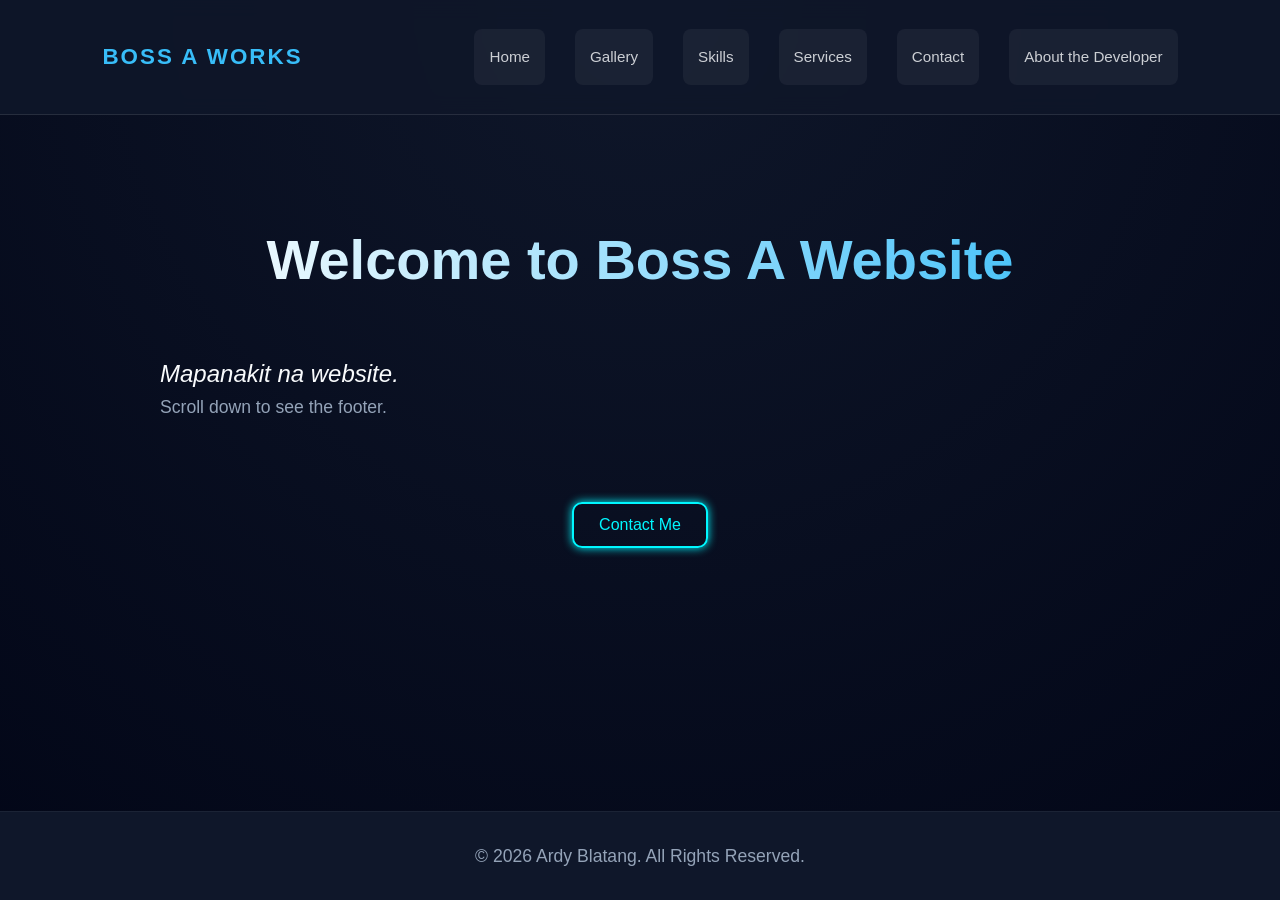
==== index.html @ d8b70d48 "Add files via upload" ====
<!DOCTYPE html>
<html lang="en">
<head>
<meta charset="UTF-8">
<meta name="viewport" content="width=device-width, initial-scale=1.0">
<title>Boss A Works</title>

<link rel="stylesheet" href="assets/css/style.css">

</head>
<body>

<nav class="navbar">

<div class="logo">Boss A Works</div>


<!-- Toggle Button -->
<div class="menu-toggle" id="menu-toggle">
☰
</div>

<ul class="nav-links" id="nav-links">
<li><a href="index.html">Home</a></li>
<li><a href="Gallery.html">Gallery</a></li>
<li><a href="skill.html">Skills</a></li>
<li><a href="services.html">Services</a></li>
<li><a href="contact.html">Contact</a></li>
<li><a href="about.html">About the Developer</a></li>
</ul>

</nav>

<main style="height: 100vh; padding: 100px 20px;">

<h1>Welcome to Boss A Website</h1>

<p class="description">
Mapanakit na website.
</p>

<p>Scroll down to see the footer.</p>
<br>
<br>
<a href="contact.html">
    <button class="contact-btn">Contact Me</button>
</a>

</main>

<footer class="footer">
<p>&copy; 2026 Ardy Blatang. All Rights Reserved.</p>
</footer>

<!-- IMPORTANT: Connect JavaScript -->
<script src="assets/js/script.js"></script>

</body>
</html>
---- assets/css/style.css ----
/* --- Global Resets & Variables --- */
*{
    margin: 0;
    padding: 0;
    box-sizing: border-box;
    font-family: ‘Segoe UI’, Roboto, Helvetica, Arial, sans-serif;
}

:root {
    --primary-dark: #0f172a;    /* Deep Navy */
    --secondary-dark: #1e293b;  /* Slate Blue */
    --accent-glow: #38bdf8;     /* Sky Blue Accent */
    --text-main: #f8fafc;       /* Off White */
    --text-muted: #94a3b8;      /* Greyish Text */
    --card-bg: rgba(255, 255, 255, 0.05);
}

body {
    display: flex;
    flex-direction: column;
    min-height: 100vh;
    background: radial-gradient(circle at top right, #1e293b, #0f172a);
    color: var(--text-main);
    line-height: 1.6;
}

/* --- Navigation --- */
.navbar {
    display: flex;
    justify-content: space-between;
    align-items: center;
    background-color: rgba(15, 23, 42, 0.9);
    backdrop-filter: blur(10px);
    padding: 1.2rem 8%;
    position: sticky;
    top: 0;
    z-index: 1000;
    border-bottom: 1px solid rgba(255, 255, 255, 0.1);
}

.logo {
    color: var(--accent-glow);
    font-size: 1.4rem;
    font-weight: 800;
    text-transform: uppercase;
    letter-spacing: 2px;
}

.nav-links {
    display: flex;
    list-style: none;
}

.nav-links li {
    margin-left: 30px;
}

.nav-links a {
    color: var(--text-main);
    text-decoration: none;
    font-size: 0.95rem;
    font-weight: 500;
    transition: all 0.3s ease;
    opacity: 0.8;
}

.nav-links a:hover {
    color: var(--accent-glow);
    opacity: 1;
    text-shadow: 0 0 8px rgba(56, 189, 248, 0.5);
}

/* --- Main Content Area --- */
Main {
    flex: 1;
    max-width: 1000px;
    margin: 0 auto;
    width: 100%;
    animation: fadeIn 0.8s ease-in;
}

@keyframes fadeIn {
    From { opacity: 0; transform: translateY(10px); }
    To { opacity: 1; transform: translateY(0); }
}

H1 {
    font-size: 3.5rem;
    margin-bottom: 1rem;
    background: linear-gradient(to right, #fff, var(--accent-glow));
    -webkit-background-clip: text;
    -webkit-text-fill-color: transparent;
    text-align: center;
}

H3 {
    font-size: 1.8rem;
    color: var(--accent-glow);
    margin: 2rem 0 1rem 0;
    border-left: 4px solid var(--accent-glow);
    padding-left: 15px;
}

P, p1 {
    font-size: 1.1rem;
    color: var(--text-muted);
}

/* Specific styling for the Home Page description */
.description {
    font-size: 1.5rem;
    color: var(--text-main);
    margin-top: 50px !important; /* Overriding the 300px for better layout */
    font-style: italic;
    font-weight: 300;
}

/* Styling for lists (Skills page) */
Li {
    list-style: none;
    margin: 10px 0;
    padding: 15px;
    background: var(--card-bg);
    border-radius: 8px;
    transition: transform 0.2s;
}

Li:hover {
    transform: translateX(10px);
    background: rgba(255, 255, 255, 0.1);
}

/* Links in Contact page */
A {
    color: var(--accent-glow);
    text-decoration: none;
}

A:hover {
    text-decoration: underline;
}

/* --- Footer --- */
.footer {
    background-color: var(--primary-dark);
    color: var(--text-muted);
    text-align: center;
    padding: 30px;
    margin-top: 50px;
    border-top: 1px solid rgba(255, 255, 255, 0.05);
    font-size: 0.9rem;
}

/* --- Responsive Design --- */
@media (max-width: 768px) {
    .navbar {
        flex-direction: column;
        gap: 15px;
    }
    
    .nav-links li {
        margin: 5px 15px;
    }
    
    H1 {
        font-size: 2.5rem;
    }
}

.profile-pic{
    width:200px;
    height:200px;
    border-radius:50%;
    display:block;
    margin:20px auto;
    border:4px solid #38bdf8;
}

/* Toggle Button */
.menu-toggle{
    display:none;
    font-size:28px;
    cursor:pointer;
    color:white;
    
    
    
}

/* Mobile Menu */
@media (max-width:768px){

    .menu-toggle{
        display:block;
         position: absolute;
  left: 10px;
  top: 10px;
  font-size: 24px;
            
    }

    .nav-links{
        display:none;
        flex-direction:column;
        width:100%;
        text-align:center;
        background:#0f172a;
        margin-top:10px;
    }

    .nav-links.active{
        display:flex;
    }

    .nav-links li{
        margin:15px 0;
    }

}

/* BUTTON */
.video-btn{
    padding: 12px 25px;
    background: #38bdf8;
    border: none;
    color: white;
    border-radius: 10px;
    cursor: pointer;
    display:block;
    margin:20px auto;
    font-size:16px;
}

.video-btn:hover{
    background:#0ea5e9;
}

/* MODAL BACKGROUND */
.modal{
    display:none;
    position:fixed;
    top:0;
    left:0;
    width:100%;
    height:100%;
    background:rgba(0,0,0,0.8);
    justify-content:center;
    align-items:center;
    z-index:2000;
}

/* MODAL CONTENT */
.modal-content{
    position:relative;
    width:80%;
    max-width:800px;
}

/* VIDEO */
.modal-content video{
    width:100%;
    border-radius:10px;
}

/* CLOSE BUTTON */
.close{
    position:absolute;
    top:-40px;
    right:0;
    font-size:35px;
    color:white;
    cursor:pointer;
}

/* VIDEO LIST */
.video-list{
    display:flex;
    gap:15px;
    justify-content:center;
    flex-wrap:wrap;
    margin-top:20px;
}

.video-btn{
    padding:12px 20px;
    background:#68d6e9;
    border:none;
    color:white;
    border-radius:10px;
    cursor:pointer;
}

.video-btn:hover{
    background:#9227f5;
}

/* TITLE */
.title {
    text-align: center;
    font-size: 3rem;
    margin-bottom: 30px;
}

/* GRID LAYOUT */
.video-grid {
    display: grid;
    grid-template-columns: repeat(auto-fit, minmax(220px, 1fr));
    gap: 25px;
    padding: 20px;
}

/* VIDEO CARD */
.video-card {
    position: relative;
    height: 180px;
    border-radius: 20px;
    background: linear-gradient(135deg, #1e293b, #0f172a);
    backdrop-filter: blur(10px);
    display: flex;
    justify-content: center;
    align-items: center;
    cursor: pointer;
    overflow: hidden;
    transition: 0.4s;
    border: 1px solid rgba(255,255,255,0.1);
}

/* GLOW EFFECT */
.video-card::before {
    content: "";
    position: absolute;
    width: 200%;
    height: 200%;
    background: radial-gradient(circle, rgba(56,189,248,0.2), transparent);
    opacity: 0;
    transition: 0.4s;
}

.video-card:hover::before {
    opacity: 1;
}

/* HOVER ANIMATION */
.video-card:hover {
    transform: translateY(-10px) scale(1.03);
    box-shadow: 0 0 20px rgba(56,189,248,0.4);
}

/* PLAY ICON */
.overlay {
    font-size: 50px;
    color: white;
    opacity: 0.8;
}

/* TEXT */
.video-card p {
    position: absolute;
    bottom: 10px;
    font-size: 14px;
    color: #94a3b8;
}

body {
    background: linear-gradient(-45deg, #0f172a, #1e293b, #a353ff, #0f172a);
    background-size: 400% 400%;
    animation: gradientMove 10s ease infinite;
}

@keyframes gradientMove {
    0% {background-position: 0%}
    50% {background-position: 100%}
    100% {background-position: 0%}
}

/* CYBERPUNK BACKGROUND */
body {
    background: radial-gradient(circle at top, #0f172a, #020617);
    color: #e2e8f0;
}

/* TITLE */
.cyber-title {
    text-align: center;
    font-size: 3rem;
    color: #00f7ff;
    text-shadow: 0 0 10px #00f7ff, 0 0 30px #00f7ff;
    margin-bottom: 40px;
}

/* GRID */
.cyber-grid {
    display: grid;
    grid-template-columns: repeat(auto-fit, minmax(250px, 1fr));
    gap: 25px;
    padding: 20px;
}

/* CARD */
.cyber-card {
    position: relative;
    border-radius: 15px;
    overflow: hidden;
    cursor: pointer;
    border: 1px solid rgba(0,255,255,0.2);
    transition: 0.3s;
}

/* VIDEO */
.cyber-card video {
    width: 100%;
    height: 100%;
    object-fit: cover;
    filter: brightness(0.4);
    transition: 0.3s;
}

/* OVERLAY TEXT */
.cyber-overlay {
    position: absolute;
    bottom: 0;
    width: 100%;
    padding: 15px;
    color: white;
    background: linear-gradient(to top, rgba(0,0,0,0.8), transparent);
}

/* HOVER EFFECT */
.cyber-card:hover {
    transform: scale(1.05);
    box-shadow: 0 0 20px #00f7ff;
}

.cyber-card:hover video {
    filter: brightness(1);
}

.contact-btn{
    padding: 12px 25px;
    background: transparent;
    border: 2px solid #00f7ff;
    color: #00f7ff;
    border-radius: 10px;
    cursor: pointer;
    display: block;
    margin: 30px auto;
    font-size: 16px;
    transition: 0.3s;
    box-shadow: 0 0 10px #00f7ff;
}

.contact-btn:hover{
    background: #00f7ff;
    color: black;
    box-shadow: 0 0 20px #00f7ff, 0 0 40px #00f7ff;
}

.contact-form{
    max-width: 500px;
    margin: 20px auto;
    display: flex;
    flex-direction: column;
    gap: 15px;
}

.contact-form input,
.contact-form textarea{
    padding: 12px;
    border-radius: 8px;
    border: none;
    outline: none;
    background: rgba(255,255,255,0.1);
    color: white;
}

.contact-form textarea{
    min-height: 120px;
    resize: none;
}

#status{
    text-align: center;
    margin-top: 10px;
    color: #00f7ff;
}

/* INPUT STYLE */
.input-box{
    position: relative;
    margin-bottom: 20px;
}

.input-box input,
.input-box textarea{
    width: 100%;
    padding: 12px;
    background: transparent;
    border: 2px solid #00f7ff;
    border-radius: 8px;
    color: #00f7ff;
    outline: none;
    font-size: 14px;
}

/* GLOW EFFECT */
.input-box input:focus,
.input-box textarea:focus{
    box-shadow: 0 0 10px #00f7ff, 0 0 20px #00f7ff;
}

/* FLOATING LABEL */
.input-box label{
    position: absolute;
    top: 50%;
    left: 10px;
    transform: translateY(-50%);
    color: #00f7ff;
    pointer-events: none;
    transition: 0.3s;
    background: #020617;
    padding: 0 5px;
}

/* LABEL MOVE */
.input-box input:focus + label,
.input-box input:valid + label,
.input-box textarea:focus + label,
.input-box textarea:valid + label{
    top: -8px;
    font-size: 12px;
}

/* POPUP */
.popup{
    display: none;
    position: fixed;
    top:0;
    left:0;
    width:100%;
    height:100%;
    background: rgba(0,0,0,0.8);
    justify-content:center;
    align-items:center;
    z-index:9999;
}

/* POPUP BOX */
.popup-box{
    background: #020617;
    padding: 30px;
    border-radius: 15px;
    text-align: center;
    border: 1px solid #00f7ff;
    box-shadow: 0 0 20px #00f7ff;
    animation: popupAnim 0.3s ease;
}

.popup-box h2{
    color: #00f7ff;
    margin-bottom: 10px;
}

.popup-box button{
    margin-top: 15px;
    padding: 10px 20px;
    border: none;
    background: #00f7ff;
    color: black;
    border-radius: 8px;
    cursor: pointer;
}

/* ANIMATION */
@keyframes popupAnim{
    from{
        transform: scale(0.7);
        opacity: 0;
    }
    to{
        transform: scale(1);
        opacity: 1;
    }
}

/* MUSIC BUTTON */
.music-btn{
    padding: 12px 25px;
    border: 2px solid #00f7ff;
    background: transparent;
    color: #00f7ff;
    border-radius: 10px;
    cursor: pointer;
    display: block;
    margin: 30px auto;
    font-size: 16px;
    transition: 0.3s;
    box-shadow: 0 0 10px #00f7ff;
}

/* HOVER GLOW */
.music-btn:hover{
    background: #00f7ff;
    color: black;
    box-shadow: 0 0 20px #00f7ff, 0 0 40px #00f7ff;
}

/* PLAYING STATE */
.music-btn.playing{
    background: #00f7ff;
    color: black;
}
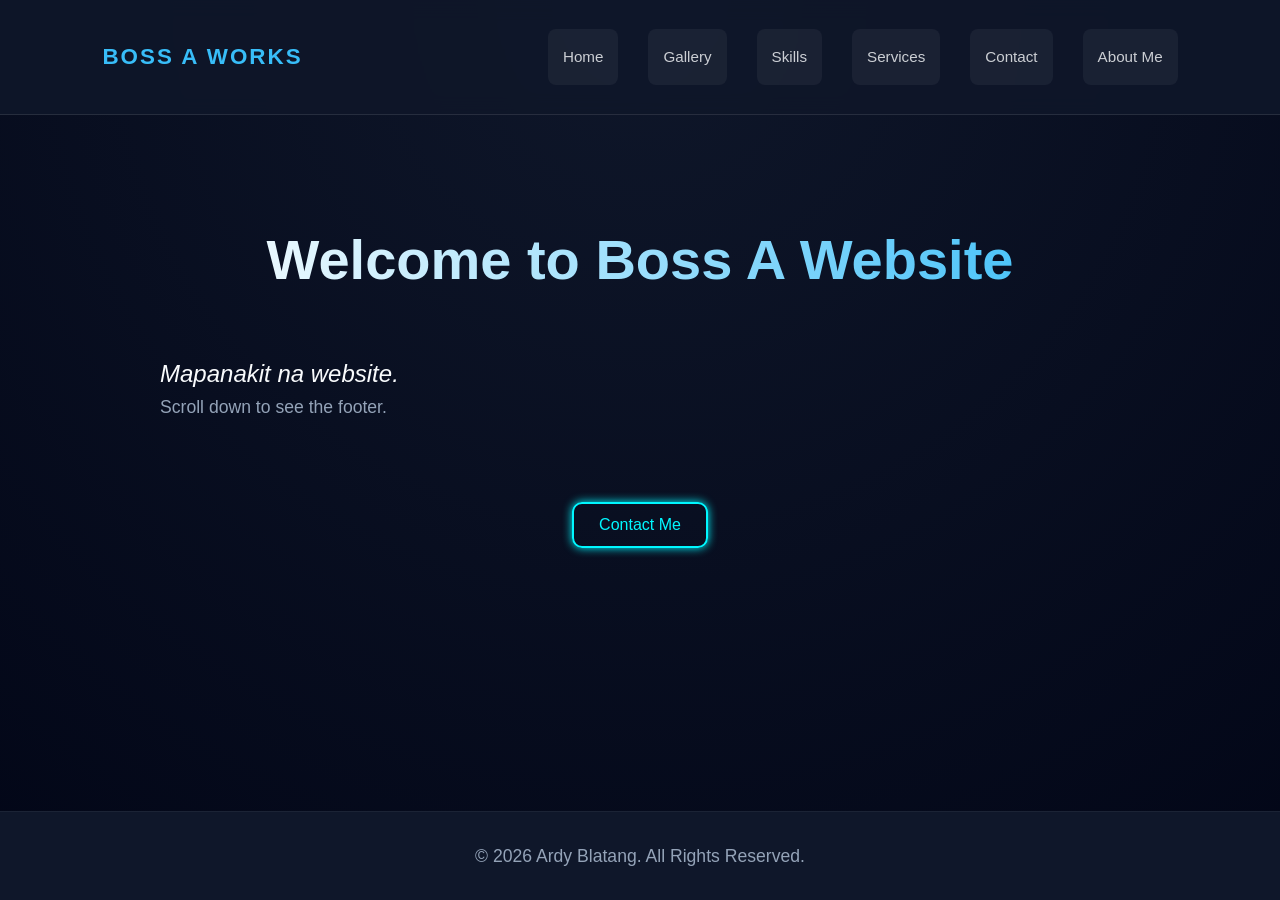
==== commit 3d4630c3: "Modify navigation link text for About section Updated the 'About the Developer' link to 'About Me'." ====
--- a/index.html
+++ b/index.html
@@ -26,7 +26,7 @@
 <li><a href="skill.html">Skills</a></li>
 <li><a href="services.html">Services</a></li>
 <li><a href="contact.html">Contact</a></li>
-<li><a href="about.html">About the Developer</a></li>
+<li><a href="about.html">About Me</a></li>
 </ul>
 
 </nav>
@@ -56,4 +56,4 @@
 <script src="assets/js/script.js"></script>
 
 </body>
-</html>+</html>
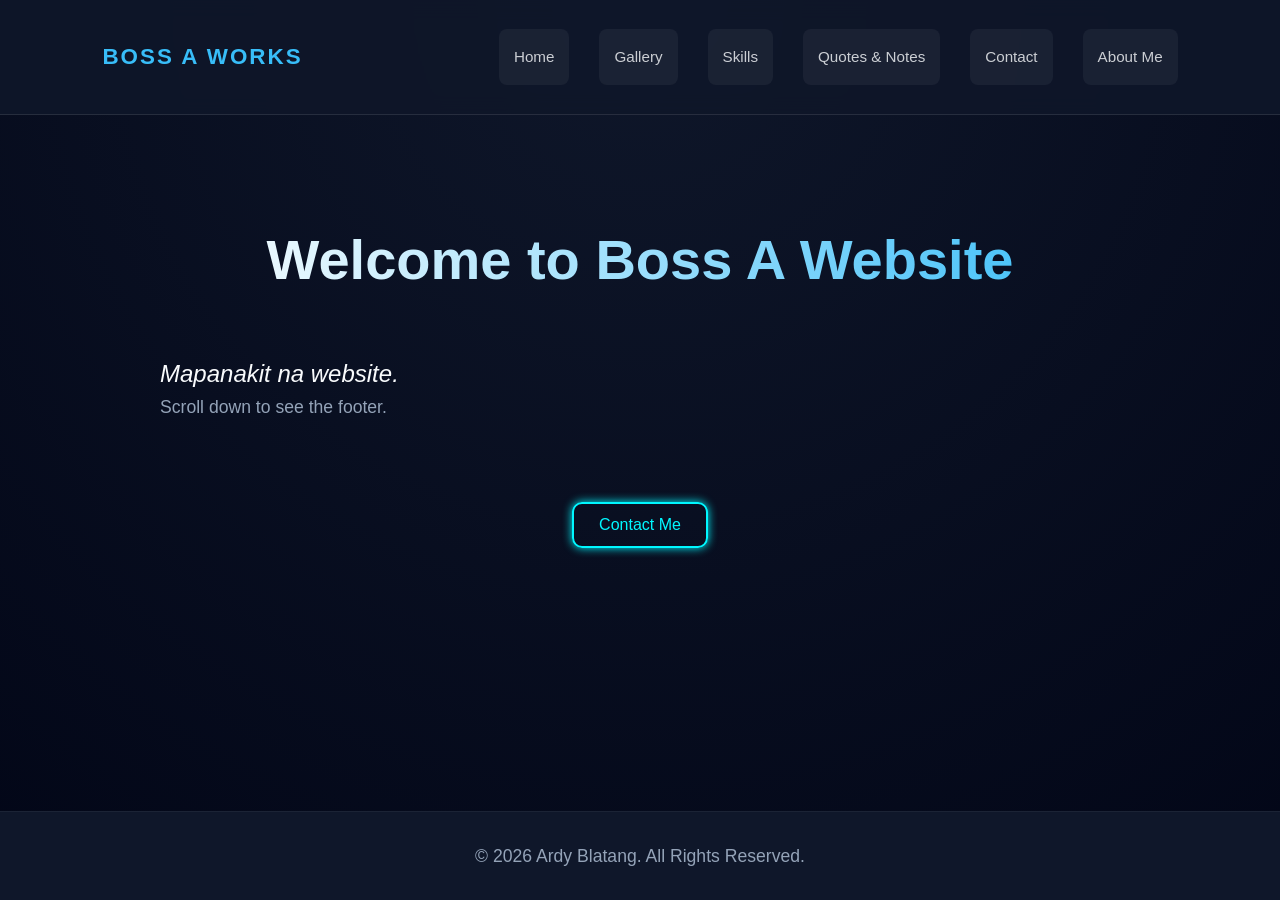
==== commit 4dfa2c05: "Update index.html" ====
--- a/index.html
+++ b/index.html
@@ -24,7 +24,7 @@
 <li><a href="index.html">Home</a></li>
 <li><a href="Gallery.html">Gallery</a></li>
 <li><a href="skill.html">Skills</a></li>
-<li><a href="services.html">Services</a></li>
+<li><a href="services.html">Quotes & Notes</a></li>
 <li><a href="contact.html">Contact</a></li>
 <li><a href="about.html">About Me</a></li>
 </ul>
